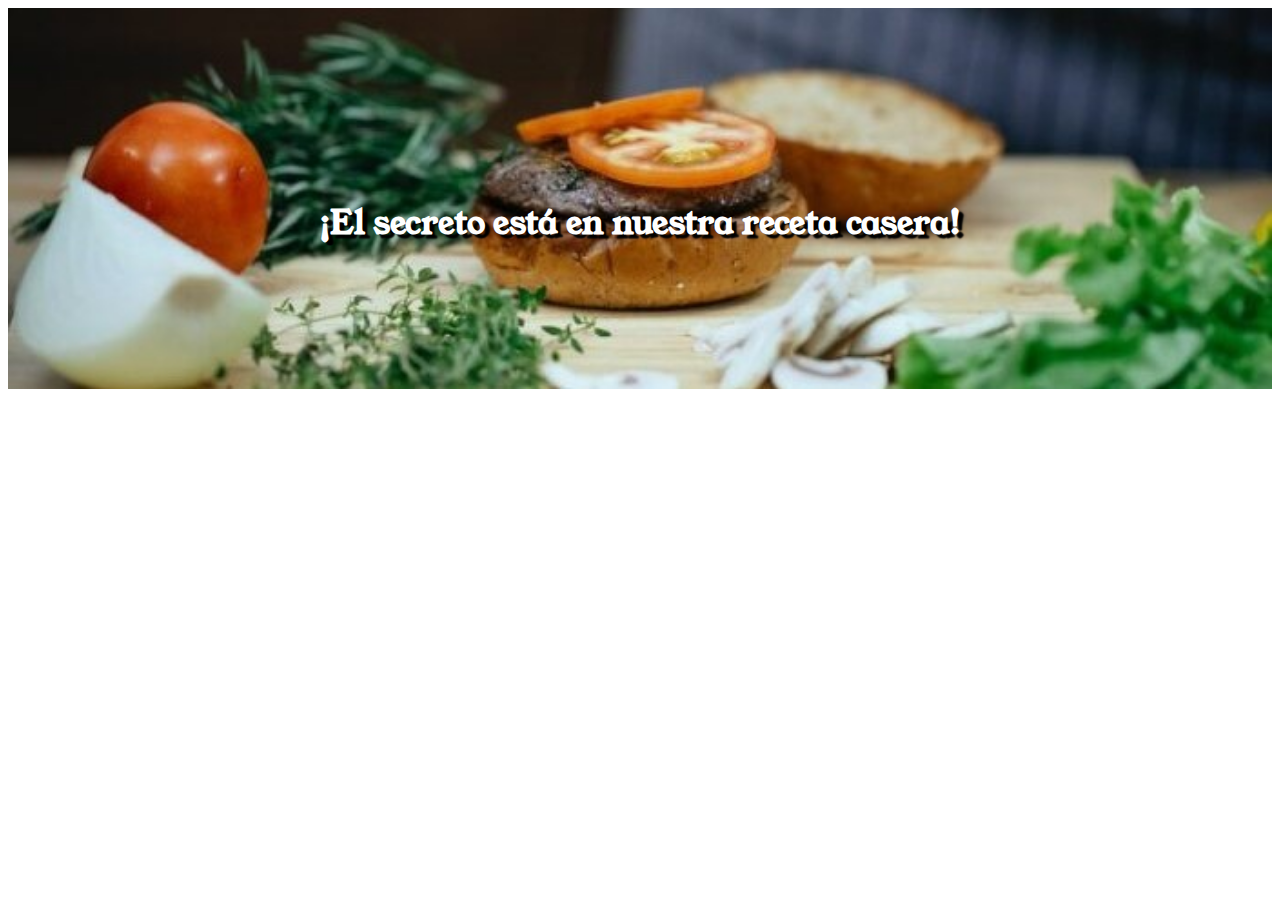
==== index.html @ b22aa50a "Add files via upload" ====
<!DOCTYPE html>
<html lang="en">
<head>
    <meta charset="UTF-8">
    <meta name="viewport" content="width=device-width, initial-scale=1.0">
    <title>Document</title>
    <!--Fuente de texto-->
    <link rel="preconnect" href="https://fonts.googleapis.com">
    <link rel="preconnect" href="https://fonts.gstatic.com" crossorigin>
    <link href="https://fonts.googleapis.com/css2?family=Young+Serif&display=swap" rel="stylesheet">
    <!--CSS-->
    <link rel="stylesheet" href="css/animations.css">
    <link rel="stylesheet" href="css/styles2.css">
</head>
<body>

    <div class="bienvenida">
        <img class="foto_bienvenida" src="imagenes/cocinar.jpg" alt="cocinando">
        <h1 class="texto_bienvenida">¡El secreto está en nuestra receta casera!</h1>
    </div>

</body>
</html>
---- css/animations.css ----
@keyframes escribir {
    from {width: 0}
}

@keyframes blink {
    50% {border-color: transparent;}
}
---- css/styles2.css ----
*{
    font-family: 'Young Serif', serif,'Roboto Slab', serif;
}

/* Bienvenida */
.bienvenida{
    width: 100%;
    position: relative;
    display: inline-block;
    text-align: center;
    color: white;
    text-shadow: 0.3em 0.3em 0.1em  black;
}

.foto_bienvenida{
    width: 100%;
}

.texto_bienvenida{
    position: absolute;
    top:50%;
    left:50%;
    transform: translate(-50%,-50%);
    display: block;
    white-space: nowrap;
    border-right: 100% solid;
    width: 43ch;

    animation: escribir 5s steps(43), blik 0.9s ;
    overflow: hidden;
}
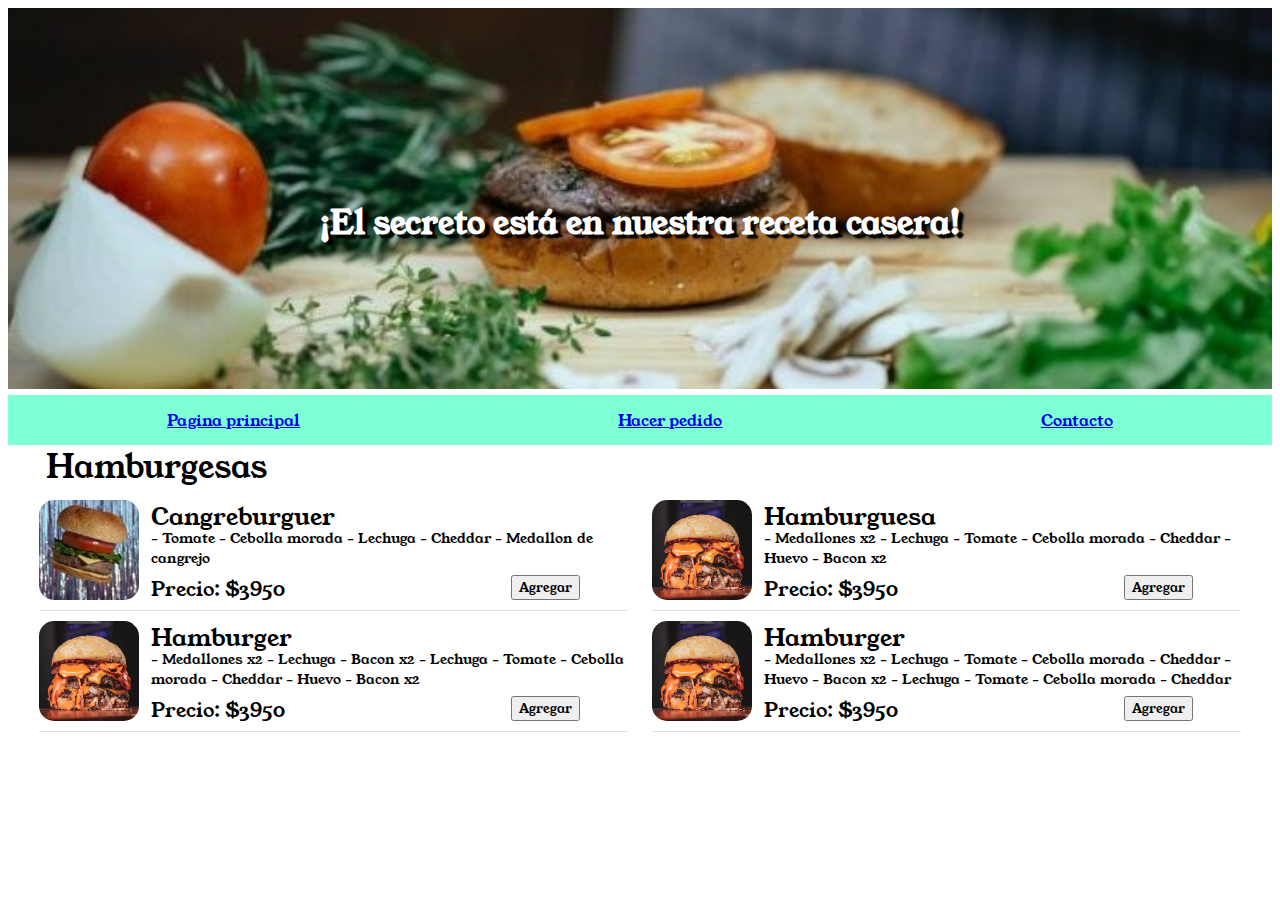
==== commit 817fad80: "estructura items productos terminado" ====
--- a/index.html
+++ b/index.html
@@ -11,6 +11,7 @@
     <!--CSS-->
     <link rel="stylesheet" href="css/animations.css">
     <link rel="stylesheet" href="css/styles2.css">
+    <link rel="stylesheet" href="css/style_dev.css">
 </head>
 <body>
 
@@ -18,6 +19,136 @@
         <img class="foto_bienvenida" src="imagenes/cocinar.jpg" alt="cocinando">
         <h1 class="texto_bienvenida">¡El secreto está en nuestra receta casera!</h1>
     </div>
+    
+    <nav class="barra_opciones">
+        <a href="index.html">Pagina principal</a>
+        <a href="menu.html">Hacer pedido</a>
+        <a href="contacto.html">Contacto</a>
+    </nav>
+    
+    <span class="section-title">Hamburgesas</span>
+    <div class="menu-section">
+        
+        <div class="menu-item">
+            <img class="item-icon" src="imagenes/cangreburguer.png" alt="Cangreburguer">
+            <div class="item-info">
+                <div class="item-title">Cangreburguer</div>
+                <div class="item-ingredients">
+                    <span>
+                        - Tomate
+                        - Cebolla morada
+                        - Lechuga
+                        - Cheddar
+                        - Medallon de cangrejo
+                    </span>
+                </div>
+                <div class="item-footer">
+                    <span class="item-price">Precio: $3950</span>
+                    <button class="add-order">Agregar</button>
+                </div>
+            </div>
+
+
+        </div>
+
+        <div class="menu-item">
+            <img class="item-icon" src="imagenes/burger.png" alt="Hamburger">
+
+            <div class="item-info">
+                <div class="item-title">Hamburguesa</div>
+                <div class="item-ingredients">
+                    <span>- Medallones x2
+                        - Lechuga
+                        - Tomate
+                        - Cebolla morada
+                        - Cheddar
+                        - Huevo
+                        - Bacon x2
+                    </span>
+                </div>
+                <div class="item-footer">
+                    <span class="item-price">Precio: $3950</span>
+                    <button class="add-order">Agregar</button>
+                </div>
+            </div>
+
+
+        </div>
+
+        <div class="menu-item">
+            <img class="item-icon" src="imagenes/burger.png" alt="Hamburger">
+
+            <div class="item-info">
+                <div class="item-title">Hamburger</div>
+                <div class="item-ingredients">
+                    <span>- Medallones x2
+                        - Lechuga
+                        - Bacon x2
+                        - Lechuga
+                        - Tomate
+                        - Cebolla morada
+                        - Cheddar
+                        - Huevo
+                        - Bacon x2
+                    </span>
+                </div>
+                <div class="item-footer">
+                    <span class="item-price">Precio: $3950</span>
+                    <button class="add-order">Agregar</button>
+                </div>
+            </div>
+
+
+        </div>
+
+        <div class="menu-item">
+            <img class="item-icon" src="imagenes/burger.png" alt="Hamburger">
+
+            <div class="item-info">
+                <div class="item-title">Hamburger</div>
+                <div class="item-ingredients">
+                    <span>- Medallones x2
+                        - Lechuga
+                        - Tomate
+                        - Cebolla morada
+                        - Cheddar
+                        - Huevo
+                        - Bacon x2
+                        - Lechuga
+                        - Tomate
+                        - Cebolla morada
+                        - Cheddar
+                        - Huevo
+                        - Bacon x2
+                        - Lechuga
+                        - Tomate
+                        - Cebolla morada
+                        - Cheddar
+                        - Huevo
+                        - Bacon x2
+                        - Lechuga
+                    </span>
+                </div>
+                <div class="item-footer">
+                    <span class="item-price">Precio: $3950</span>
+                    <button class="add-order">Agregar</button>
+                </div>
+            </div>
+
+
+        </div>
+    
+
+    <header></header>
+    <nav></nav>
+
+    <section>
+        <article></article>
+        <article></article>
+    </section>
+    <aside></aside>
+
+    <footer></footer>
 
 </body>
 </html>--- a/css/styles2.css
+++ b/css/styles2.css
@@ -3,6 +3,7 @@
 }
 
 /* Bienvenida */
+/*
 .bienvenida{
     width: 100%;
     position: relative;
@@ -28,5 +29,39 @@
 
     animation: escribir 5s steps(43), blik 0.9s ;
     overflow: hidden;
+    
+}
+*/
+
+
+
+/* Modificar */
+.bienvenida{
+    width: 100%;
+    position: relative;
+    
+    display: inline-block;
+    text-align: center;
+    color: white;
+    text-shadow: 0.3em 0.3em 0.1em  black;
 }
 
+.foto_bienvenida{
+    width: 100%;
+}
+
+.texto_bienvenida{
+    position: absolute;
+    top:50%;
+    left:50%;
+    transform: translate(-50%,-50%);
+    display: block;
+    
+    white-space: nowrap;
+    border-right: 100% solid;
+    width: 43ch;
+
+    animation: escribir 5s steps(43), blik 0.9s ;
+    overflow: hidden;
+    
+}
--- a/css/style_dev.css
+++ b/css/style_dev.css
@@ -0,0 +1,87 @@
+.barra_opciones {
+    height: 50px;
+    background-color: aquamarine;
+    display: flex;
+    flex-direction: row;
+    justify-content: space-around;
+    align-items: center;
+}
+
+.section-title {
+    font-size: 2em;
+    margin-left: 3%
+}
+
+.menu-section {
+    width: 99%;
+    margin: auto;
+    display: flex;
+    flex-direction: row;
+    flex-wrap: wrap;
+    margin-bottom: 50px;
+}
+
+.menu-item {
+    margin-top: 10px;
+    margin-left: 2%;
+    padding-bottom: 10px;
+    width: 47%;
+    height: 100px;
+    min-width: 360px;
+    border-bottom-style: solid;
+    border-bottom-width: 1px;
+    border-bottom-color: rgb(224, 224, 224);
+    display: flex;
+    flex-direction: row;
+}
+
+.item-icon {
+    border-radius: 15px;
+    width: 100px;
+    height: 100px;
+}
+
+.item-info {
+    width: 100%;
+    height: inherit;
+    margin-left: 2%
+}
+
+.item-title {
+    height: 25%;
+    font-size: 3ex;
+}
+
+.item-ingredients {
+    font-size: 0.9em;
+    height: 40%;
+    margin-top: 3px;
+    margin-bottom: 7px;
+    word-break: keep-all;
+    overflow: auto;
+}
+
+.item-footer {
+    height: 25%;
+    font-size: 2.5ex;
+    display: flex;
+    flex-direction: row;
+    justify-content: space-between;
+}
+
+.add-order {
+    margin-right: 10%;
+}
+
+@media only screen and (max-width: 330px) {
+    .add-order { margin-right: 1%;}
+    .item-footer { font-size: 2ex; font-weight: bold; }
+}
+
+@media only screen and (max-width: 960px) {
+    .menu-item { min-width: 95%; }
+}
+
+@media only screen and (min-width: 960px) {
+    .menu-item { min-width: 360px; }
+}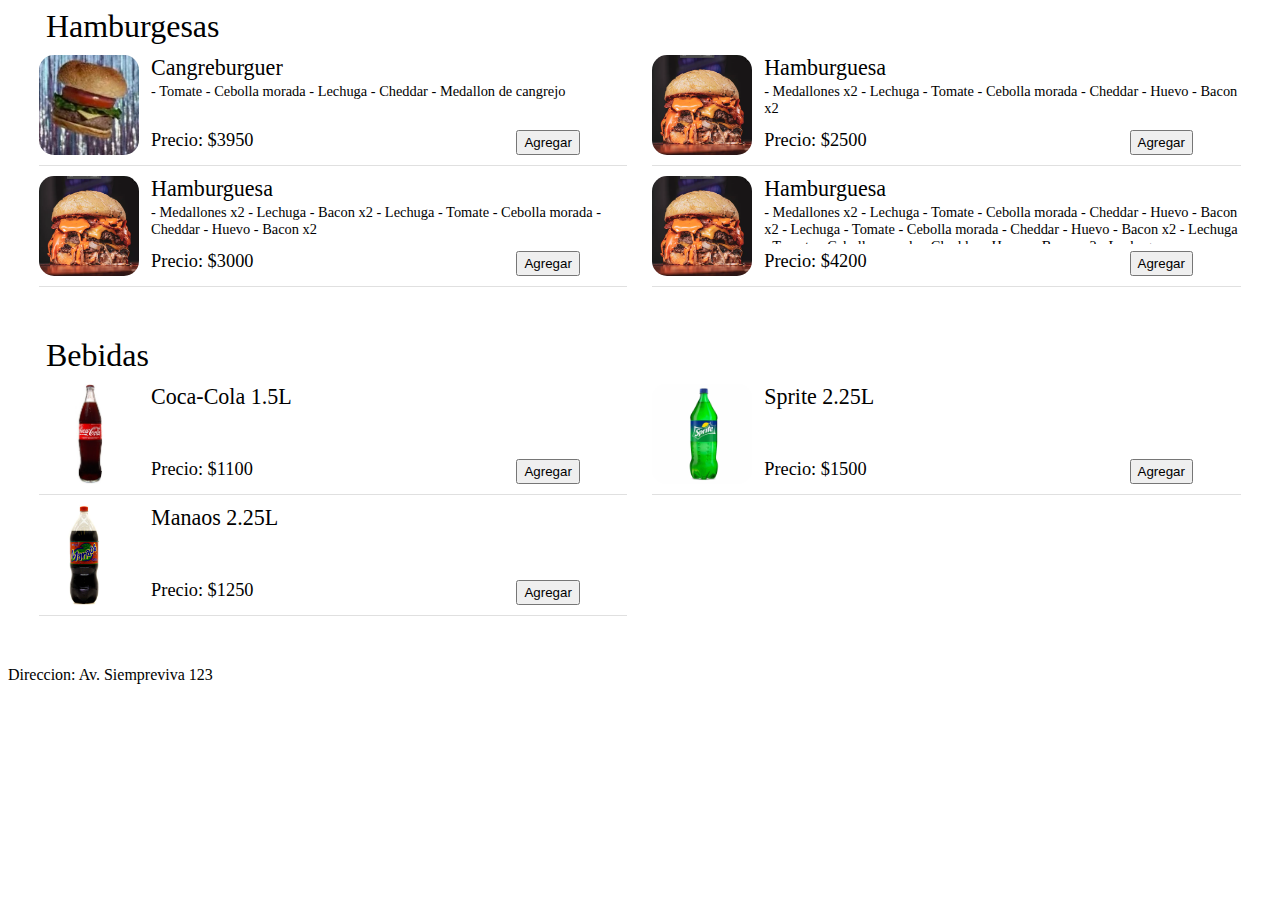
==== commit 78dc0c31: "edit" ====
--- a/index.html
+++ b/index.html
@@ -1,154 +1,28 @@
 <!DOCTYPE html>
 <html lang="en">
+
 <head>
     <meta charset="UTF-8">
     <meta name="viewport" content="width=device-width, initial-scale=1.0">
+    <link rel="stylesheet" href="css/style_dev.css">
     <title>Document</title>
-    <!--Fuente de texto-->
-    <link rel="preconnect" href="https://fonts.googleapis.com">
-    <link rel="preconnect" href="https://fonts.gstatic.com" crossorigin>
-    <link href="https://fonts.googleapis.com/css2?family=Young+Serif&display=swap" rel="stylesheet">
-    <!--CSS-->
-    <link rel="stylesheet" href="css/animations.css">
-    <link rel="stylesheet" href="css/styles2.css">
-    <link rel="stylesheet" href="css/style_dev.css">
 </head>
+
 <body>
+    <!--HAMBURGUESAS-->
+    <span class="section-title">Hamburgesas</span>
+    <div class="menu-section"></div>
+    
+    <!--BEBIDAS-->
+    <span class="section-title">Bebidas</span>
+    <div class="menu-section"></div>
 
-    <div class="bienvenida">
-        <img class="foto_bienvenida" src="imagenes/cocinar.jpg" alt="cocinando">
-        <h1 class="texto_bienvenida">¡El secreto está en nuestra receta casera!</h1>
-    </div>
-    
-    <nav class="barra_opciones">
-        <a href="index.html">Pagina principal</a>
-        <a href="menu.html">Hacer pedido</a>
-        <a href="contacto.html">Contacto</a>
-    </nav>
-    
-    <span class="section-title">Hamburgesas</span>
-    <div class="menu-section">
-        
-        <div class="menu-item">
-            <img class="item-icon" src="imagenes/cangreburguer.png" alt="Cangreburguer">
-            <div class="item-info">
-                <div class="item-title">Cangreburguer</div>
-                <div class="item-ingredients">
-                    <span>
-                        - Tomate
-                        - Cebolla morada
-                        - Lechuga
-                        - Cheddar
-                        - Medallon de cangrejo
-                    </span>
-                </div>
-                <div class="item-footer">
-                    <span class="item-price">Precio: $3950</span>
-                    <button class="add-order">Agregar</button>
-                </div>
-            </div>
+    <footer>
+        Direccion: Av. Siempreviva 123
+    </footer>
 
-
-        </div>
-
-        <div class="menu-item">
-            <img class="item-icon" src="imagenes/burger.png" alt="Hamburger">
-
-            <div class="item-info">
-                <div class="item-title">Hamburguesa</div>
-                <div class="item-ingredients">
-                    <span>- Medallones x2
-                        - Lechuga
-                        - Tomate
-                        - Cebolla morada
-                        - Cheddar
-                        - Huevo
-                        - Bacon x2
-                    </span>
-                </div>
-                <div class="item-footer">
-                    <span class="item-price">Precio: $3950</span>
-                    <button class="add-order">Agregar</button>
-                </div>
-            </div>
-
-
-        </div>
-
-        <div class="menu-item">
-            <img class="item-icon" src="imagenes/burger.png" alt="Hamburger">
-
-            <div class="item-info">
-                <div class="item-title">Hamburger</div>
-                <div class="item-ingredients">
-                    <span>- Medallones x2
-                        - Lechuga
-                        - Bacon x2
-                        - Lechuga
-                        - Tomate
-                        - Cebolla morada
-                        - Cheddar
-                        - Huevo
-                        - Bacon x2
-                    </span>
-                </div>
-                <div class="item-footer">
-                    <span class="item-price">Precio: $3950</span>
-                    <button class="add-order">Agregar</button>
-                </div>
-            </div>
-
-
-        </div>
-
-        <div class="menu-item">
-            <img class="item-icon" src="imagenes/burger.png" alt="Hamburger">
-
-            <div class="item-info">
-                <div class="item-title">Hamburger</div>
-                <div class="item-ingredients">
-                    <span>- Medallones x2
-                        - Lechuga
-                        - Tomate
-                        - Cebolla morada
-                        - Cheddar
-                        - Huevo
-                        - Bacon x2
-                        - Lechuga
-                        - Tomate
-                        - Cebolla morada
-                        - Cheddar
-                        - Huevo
-                        - Bacon x2
-                        - Lechuga
-                        - Tomate
-                        - Cebolla morada
-                        - Cheddar
-                        - Huevo
-                        - Bacon x2
-                        - Lechuga
-                    </span>
-                </div>
-                <div class="item-footer">
-                    <span class="item-price">Precio: $3950</span>
-                    <button class="add-order">Agregar</button>
-                </div>
-            </div>
-
-
-        </div>
-    
-
-    <header></header>
-    <nav></nav>
-
-    <section>
-        <article></article>
-        <article></article>
-    </section>
-    <aside></aside>
-
-    <footer></footer>
-
+    <script src="javascript/productos.js"></script>
+    <script src="javascript/cargarproductos.js"></script>
+    <script src="javascript/agregarpedido.js"></script>
 </body>
 </html>